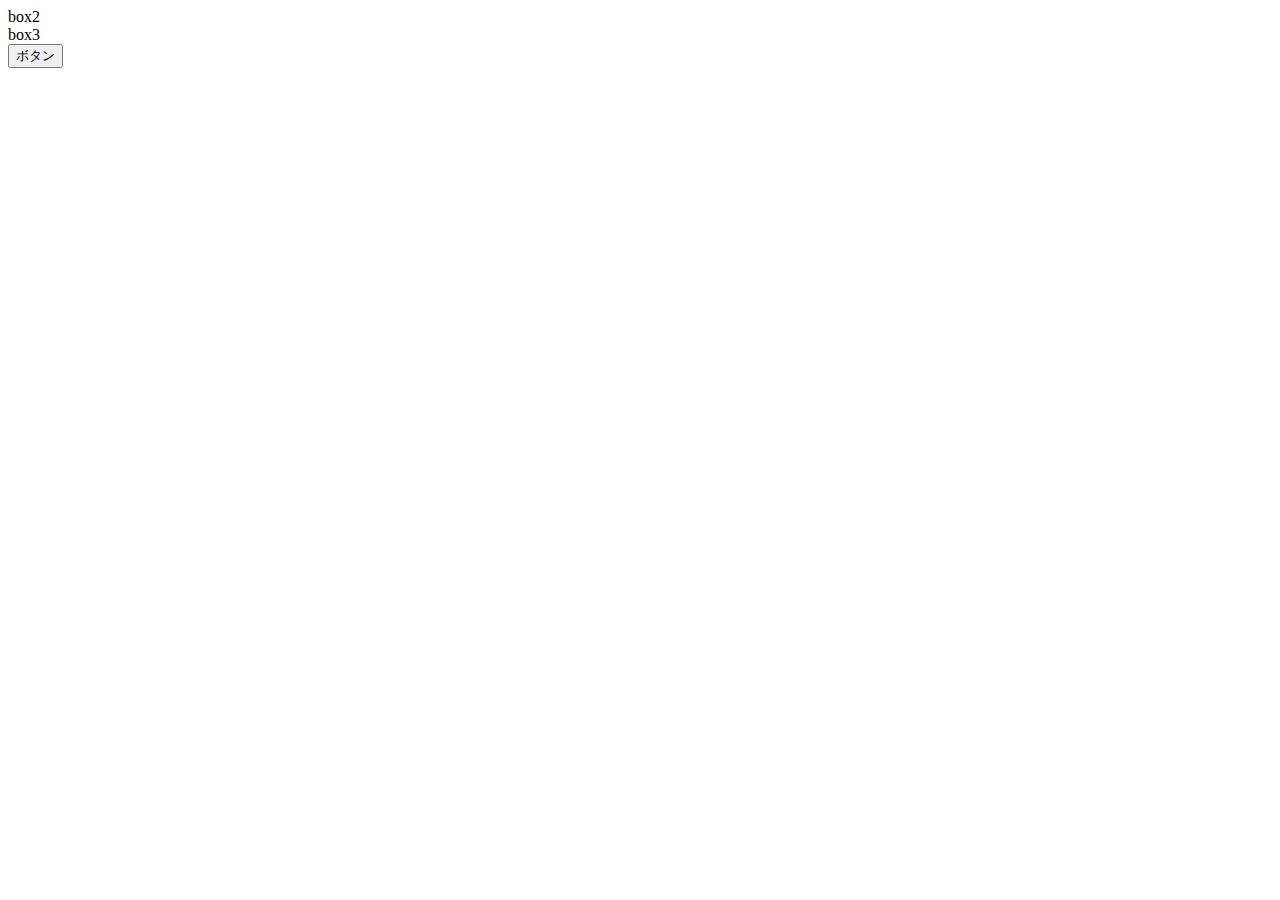
==== button.html @ 3ada2957 "[add] ボタンをクリックしたらテキストと色が変わるやつの追加。" ====
<!DOCTYPE html>
<html lang="ja">
<head>
<meta charset="UTF-8">
<title>ボタン</title>
</head>
<body>
<div id="box1">
	<div id="box2">
		box2
	</div><!-- /#box2 -->
	<div id="box3">
		box3
	</div><!-- /#box3 -->
</div><!-- /#box1 -->
<button id="btn">
	ボタン
</button>
<script>
	var Btn = document.querySelector("#btn");
	function test() {
		var box1 = document.querySelector("#box1");
			box1.style.color = 'red';
		var box2 = document.querySelector("#box2");
			box2.textContent = "変更です！";
		var box3 = document.querySelector("#box3");
			box3.textContent = "変更完了！";
	}
	Btn.onclick = function() {
		test();
	};
</script>
</body>
</html>
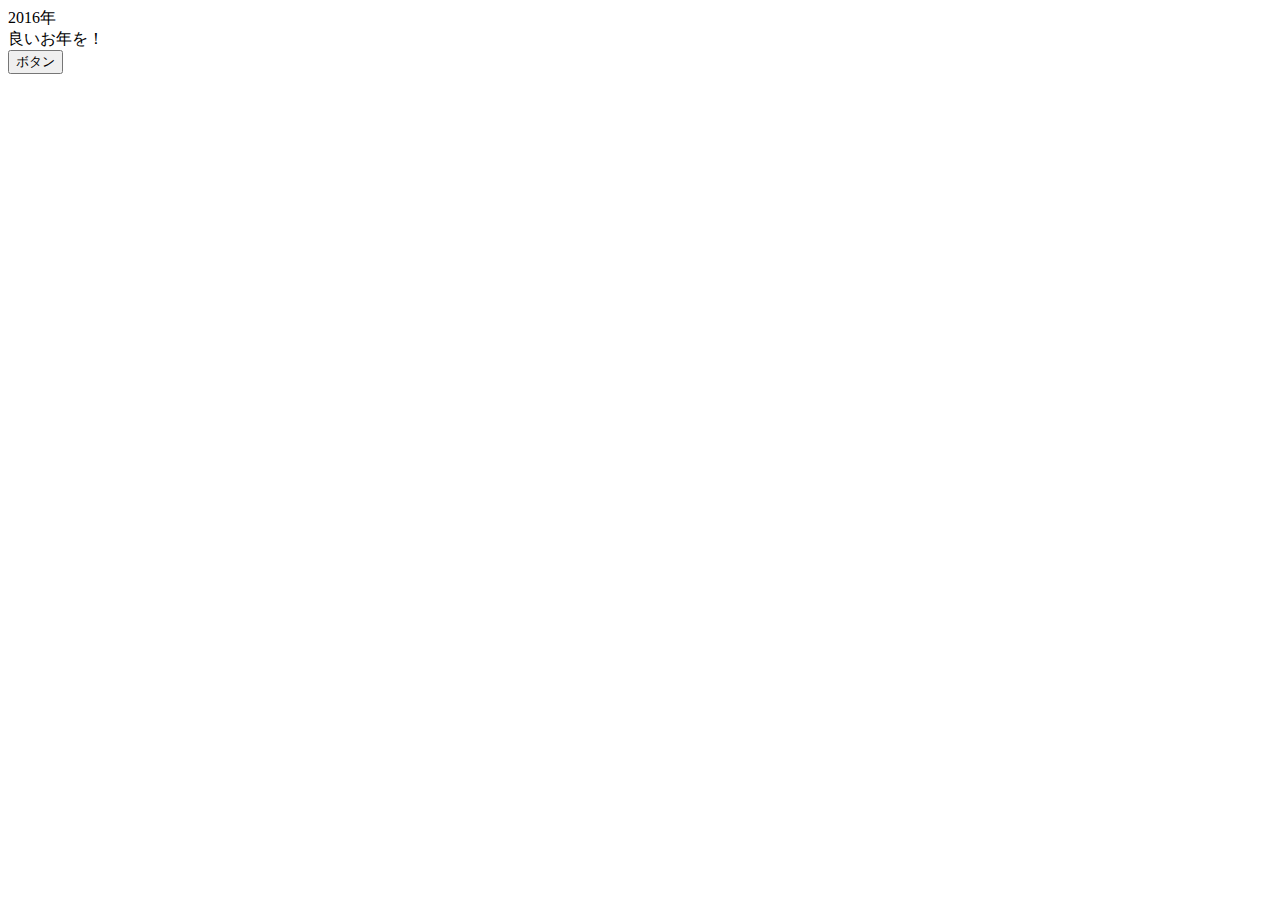
==== commit 76e8a8f5: "2017年最初のコミットですぅ、（泣）" ====
--- a/button.html
+++ b/button.html
@@ -7,10 +7,10 @@
 <body>
 <div id="box1">
 	<div id="box2">
-		box2
+		2016年
 	</div><!-- /#box2 -->
 	<div id="box3">
-		box3
+		良いお年を！
 	</div><!-- /#box3 -->
 </div><!-- /#box1 -->
 <button id="btn">
@@ -22,9 +22,9 @@
 		var box1 = document.querySelector("#box1");
 			box1.style.color = 'red';
 		var box2 = document.querySelector("#box2");
-			box2.textContent = "変更です！";
+			box2.textContent = "2017年";
 		var box3 = document.querySelector("#box3");
-			box3.textContent = "変更完了！";
+			box3.textContent = "新年あけましておめでとうございます！";
 	}
 	Btn.onclick = function() {
 		test();
